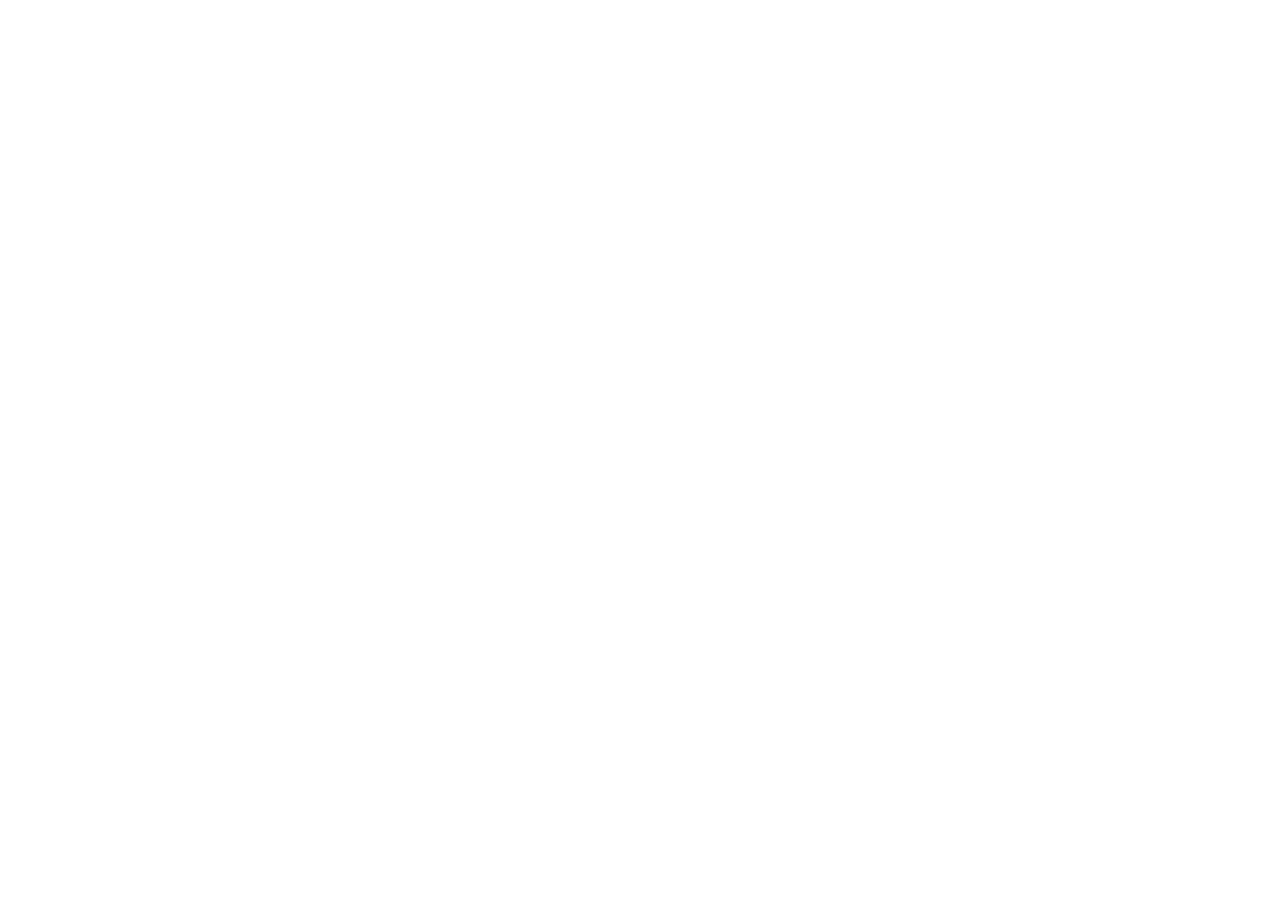
==== login.html @ cb75605e "added more pictures and a login page" ====
<!DOCTYPE html>
<html lang="en">
<head>
    <meta charset="UTF-8">
    <meta name="viewport" content="width=device-width, initial-scale=1.0">
    <title>Document</title>
</head>
<body>
    
</body>
</html>
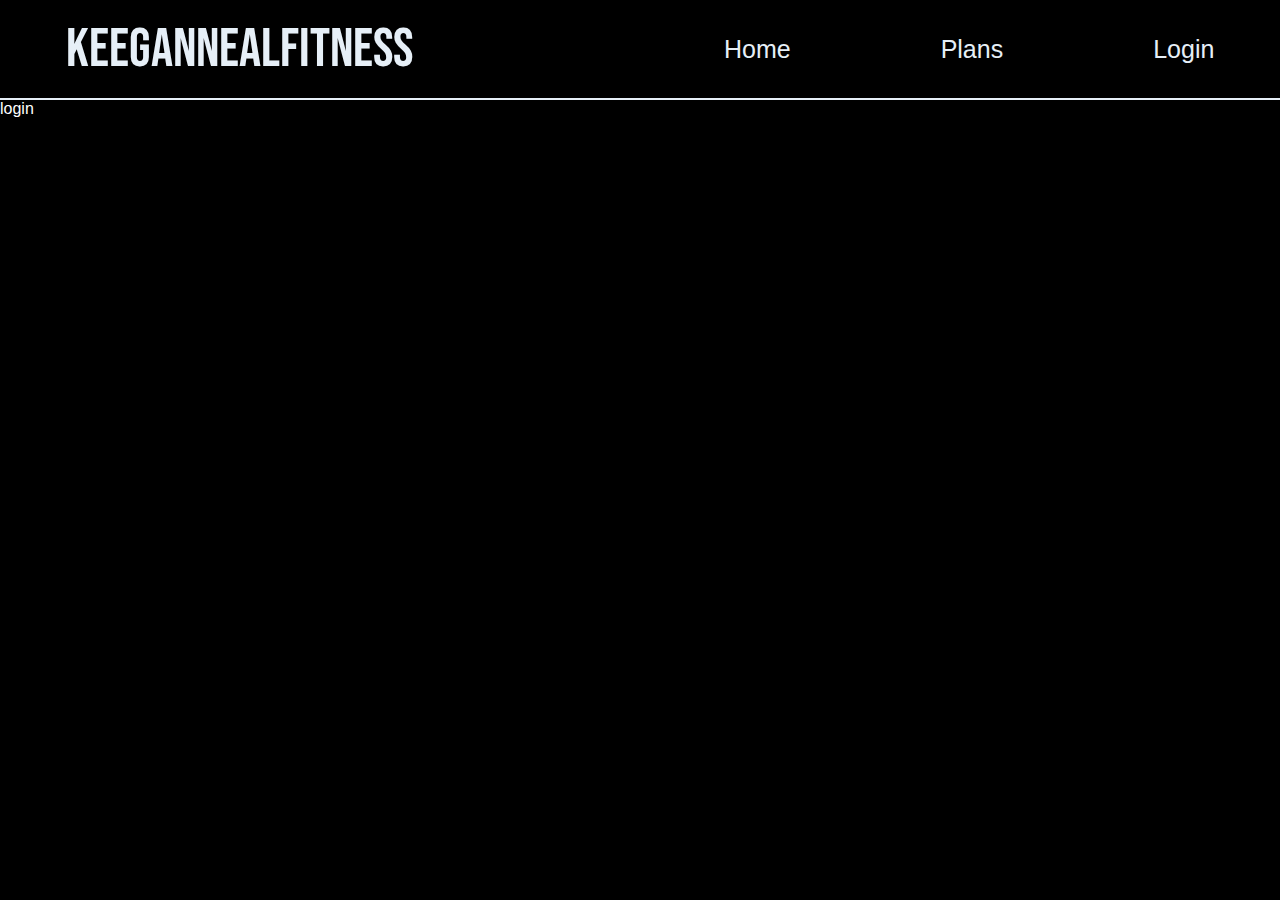
==== commit 59ec0d0d: "maiing sure these are commited" ====
--- a/login.html
+++ b/login.html
@@ -3,9 +3,29 @@
 <head>
     <meta charset="UTF-8">
     <meta name="viewport" content="width=device-width, initial-scale=1.0">
+    <link rel="stylesheet" href="login.css">
+    <link rel="preconnect" href="https://fonts.googleapis.com">
+    <link rel="preconnect" href="https://fonts.gstatic.com" crossorigin>
+    <link href="https://fonts.googleapis.com/css2?family=Bebas+Neue&family=Oswald&display=swap" rel="stylesheet">
+    <link rel="preconnect" href="https://fonts.googleapis.com">
+    <link rel="preconnect" href="https://fonts.gstatic.com" crossorigin>
+    <link href="https://fonts.googleapis.com/css2?family=Amatic+SC:wght@400;700&family=Angkor&family=Bebas+Neue&family=Oswald&display=swap" rel="stylesheet"> 
     <title>Document</title>
 </head>
 <body>
-    
+    <div class="nav">
+        <div class="nav-left">
+            <span class="logo"> KeeganNealFitness </span>
+        </div>
+        <div class="nav-right">
+            <ul class="list">
+                <li><a href="index.html">Home</a></li>
+                <li><a href="plans.html">Plans</a></li>
+                <li id="Login"><a href="#">Login</a></li>   
+            </ul>
+        </div>
+    </div>
+    <hi>login</hi>
+
 </body>
 </html>--- a/login.css
+++ b/login.css
@@ -0,0 +1,55 @@
+
+* {
+    box-sizing: border-box;
+    margin: 0;
+    padding: 0;
+    font-family: 'Roboto', sans-serif;
+}
+
+body {
+    background-color: black;
+    color: white;
+}
+
+.nav {
+    width: 100%;
+    height: 100px;
+    background-color: black;
+    display: flex;
+    padding: 10px;
+    align-items: center;
+    justify-content: space-around;
+    border-bottom: 2px solid rgb(230, 239, 247);
+}
+
+.logo {
+    color: rgb(230, 239, 247);
+    font-family: 'Bebas Neue', sans-serif;
+    font-size: 55px;
+}
+
+.nav-left {
+    display: flex;
+    align-items: center;
+}
+
+.nav-right {
+    display: flex;
+    align-items: center;
+}
+
+
+
+.list {
+    display: flex;
+    justify-content: space-between;
+    list-style: none;
+    padding-left: 50px;
+}
+
+.list li a {
+    padding-left: 150px;
+    text-decoration: none;
+    color: rgb(230, 239, 247);
+    font-size: 25px;
+}
